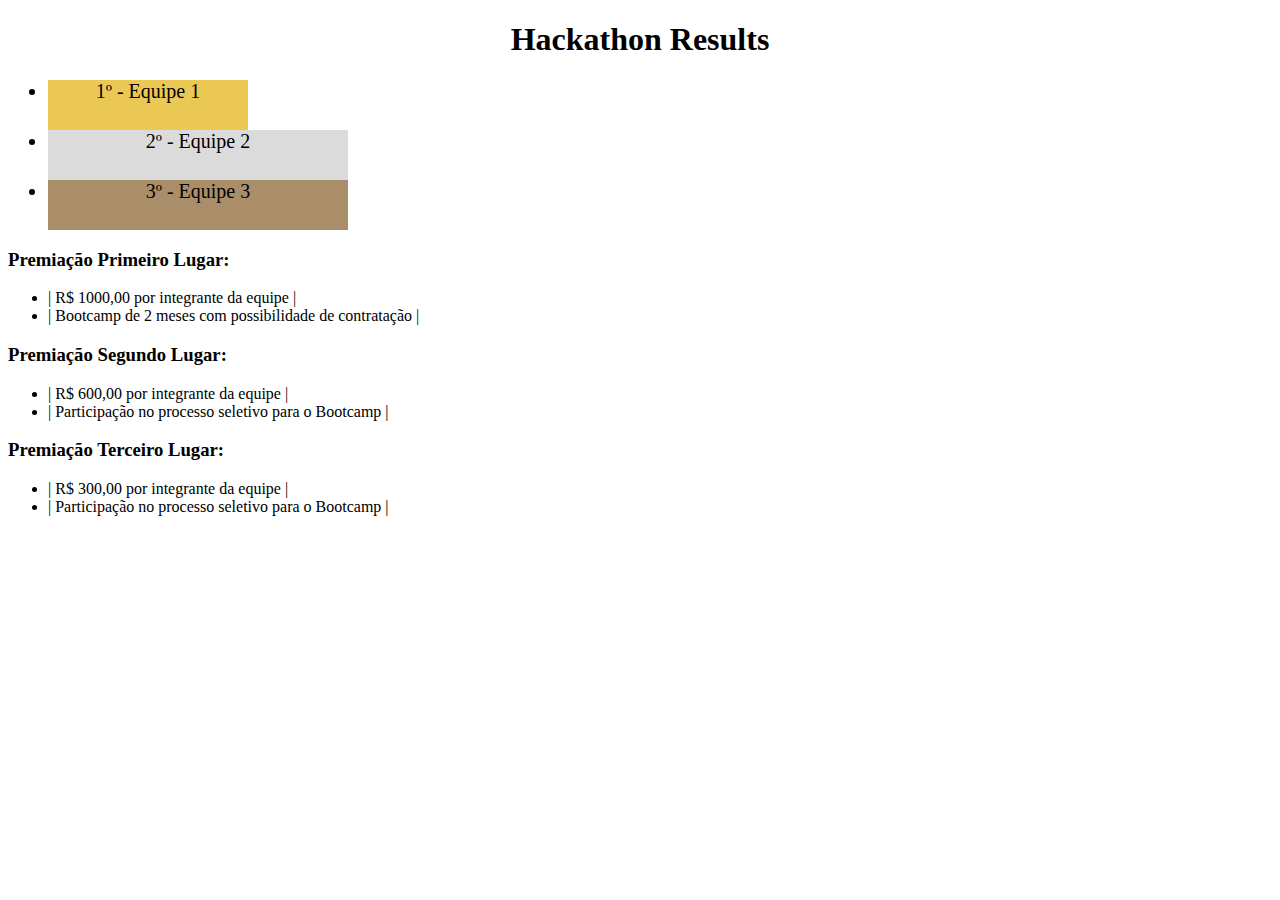
==== Fundamentos/secao-2-introducao-a-html-e-css/dia-4-html-e-css-html-semantico/Exercício-Aula-Elementos-de-bloco-e-elementos-inline.html @ a7a755dc "deixa ul sem estilo" ====
<!DOCTYPE html>
<html lang="pt">
  <head>
    <meta charset="UTF-8">
    <meta name="viewport" content="width=device-width, initial-scale=1.0">
    <title>Ranking</title>
    <style>
      h1 {
        text-align: center;
      }

      .first {
        background-color: rgb(235, 200, 84);
        font-size: 20px;
        height: 50px;
        text-align: center;
        width: 200px;
      }

      .second {
        background-color: rgb(219, 219, 219);
        font-size: 20px;
        height: 50px;
        text-align: center;
        width: 300px;
      }

      .third {
        background-color: rgb(170, 142, 106);
        font-size: 20px;
        height: 50px;
        text-align: center;
        width: 300px;
      }

    </style>
  </head>
  <body>
    <header>
      <h1>Hackathon Results</h1>
    </header>
    <section>
      <ul>
        <li class="first">1º - Equipe 1</li>
        <li class="second">2º - Equipe 2</li>
        <li class="third">3º - Equipe 3</li>
      </ul>
    </section>
    <section class="premiacao">
      <h3>Premiação Primeiro Lugar:</h3>
      <ul>
        <li>| R$ 1000,00 por integrante da equipe |</li>
        <li>| Bootcamp de 2 meses com possibilidade de contratação |</li>
      </ul>
      <h3>Premiação Segundo Lugar:</h3>
      <ul>
        <li>| R$ 600,00 por integrante da equipe |</li>
        <li>| Participação no processo seletivo para o Bootcamp |</li>
      </ul>
      <h3>Premiação Terceiro Lugar:</h3>
      <ul>
        <li>| R$ 300,00 por integrante da equipe |</li>
        <li>| Participação no processo seletivo para o Bootcamp |</li>
      </ul>
    </section>
  </body>
</html>
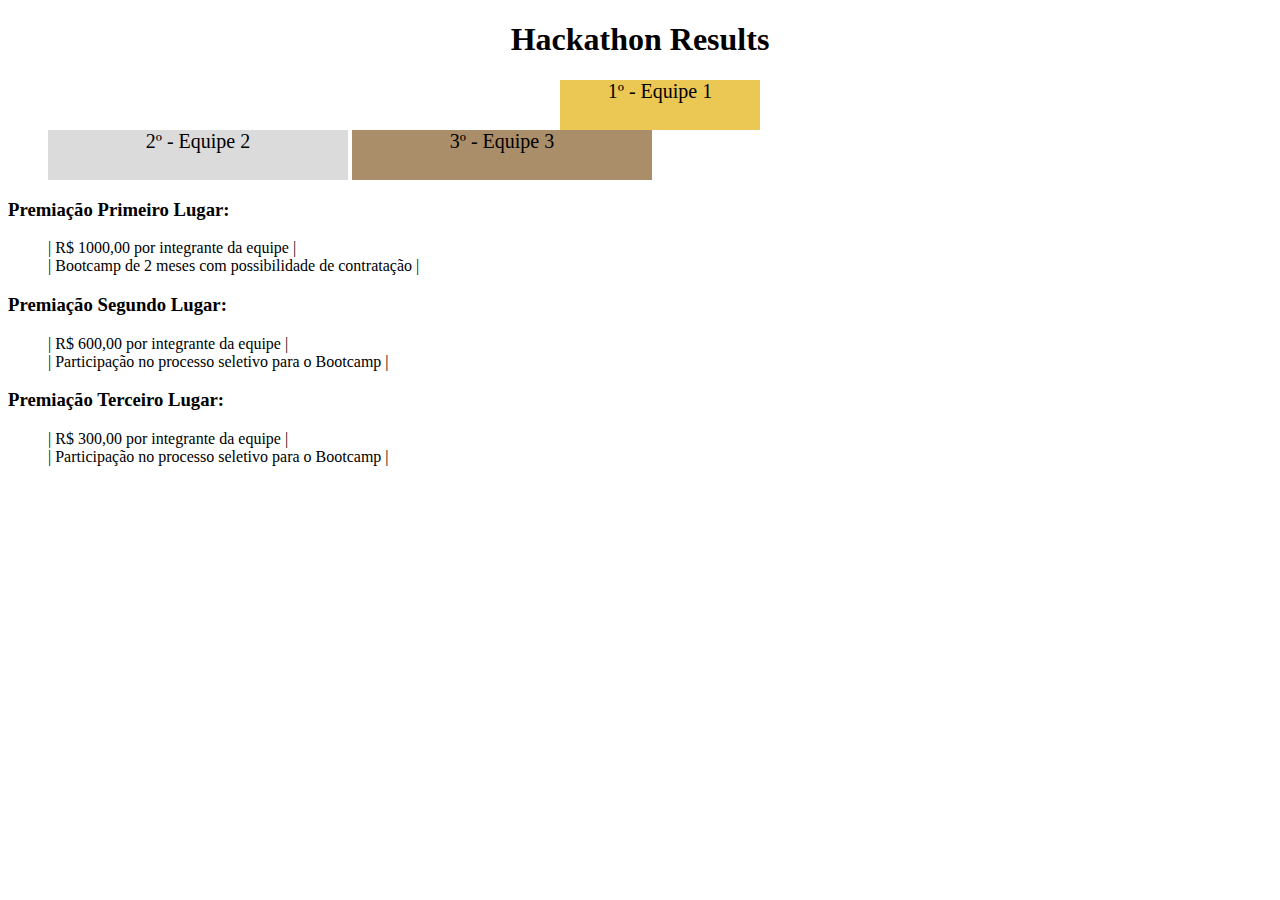
==== commit 0c335ad4: "segundo e terceiro lugares viram inline-block" ====
--- a/Fundamentos/secao-2-introducao-a-html-e-css/dia-4-html-e-css-html-semantico/Exercício-Aula-Elementos-de-bloco-e-elementos-inline.html
+++ b/Fundamentos/secao-2-introducao-a-html-e-css/dia-4-html-e-css-html-semantico/Exercício-Aula-Elementos-de-bloco-e-elementos-inline.html
@@ -15,6 +15,8 @@
         height: 50px;
         text-align: center;
         width: 200px;
+        margin-left: auto;
+        margin-right: auto;
       }
 
       .second {
@@ -23,6 +25,7 @@
         height: 50px;
         text-align: center;
         width: 300px;
+        display: inline-block;
       }
 
       .third {
@@ -31,6 +34,11 @@
         height: 50px;
         text-align: center;
         width: 300px;
+        display: inline-block;
+      }
+
+      ul {
+        list-style: none;
       }
 
     </style>
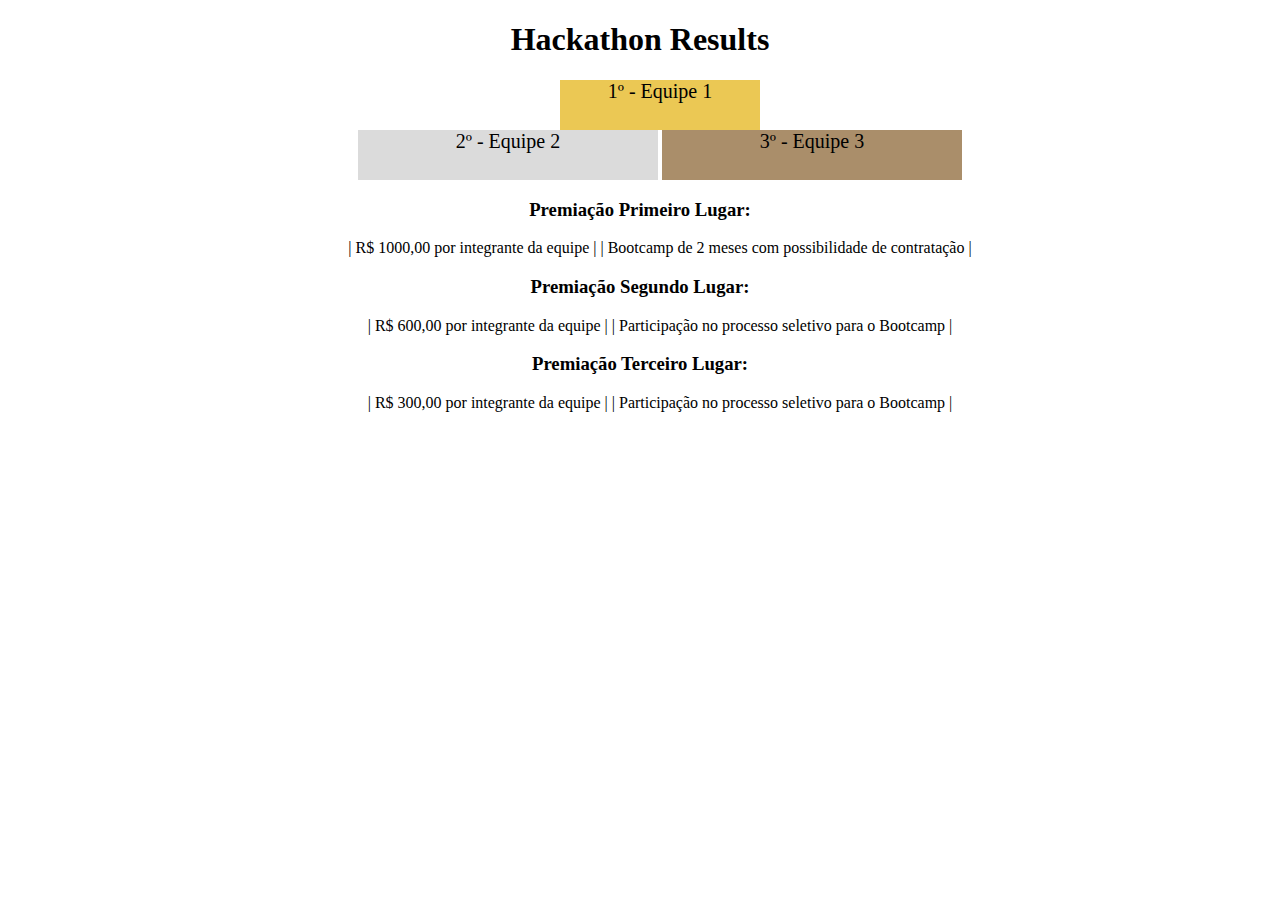
==== commit 90c94425: "premiacao e lista viram display inline" ====
--- a/Fundamentos/secao-2-introducao-a-html-e-css/dia-4-html-e-css-html-semantico/Exercício-Aula-Elementos-de-bloco-e-elementos-inline.html
+++ b/Fundamentos/secao-2-introducao-a-html-e-css/dia-4-html-e-css-html-semantico/Exercício-Aula-Elementos-de-bloco-e-elementos-inline.html
@@ -39,6 +39,15 @@
 
       ul {
         list-style: none;
+        text-align: center;
+      }
+
+      h3 {
+        text-align: center;
+      }
+
+      .premiacao ul li {
+        display: inline;
       }
 
     </style>
